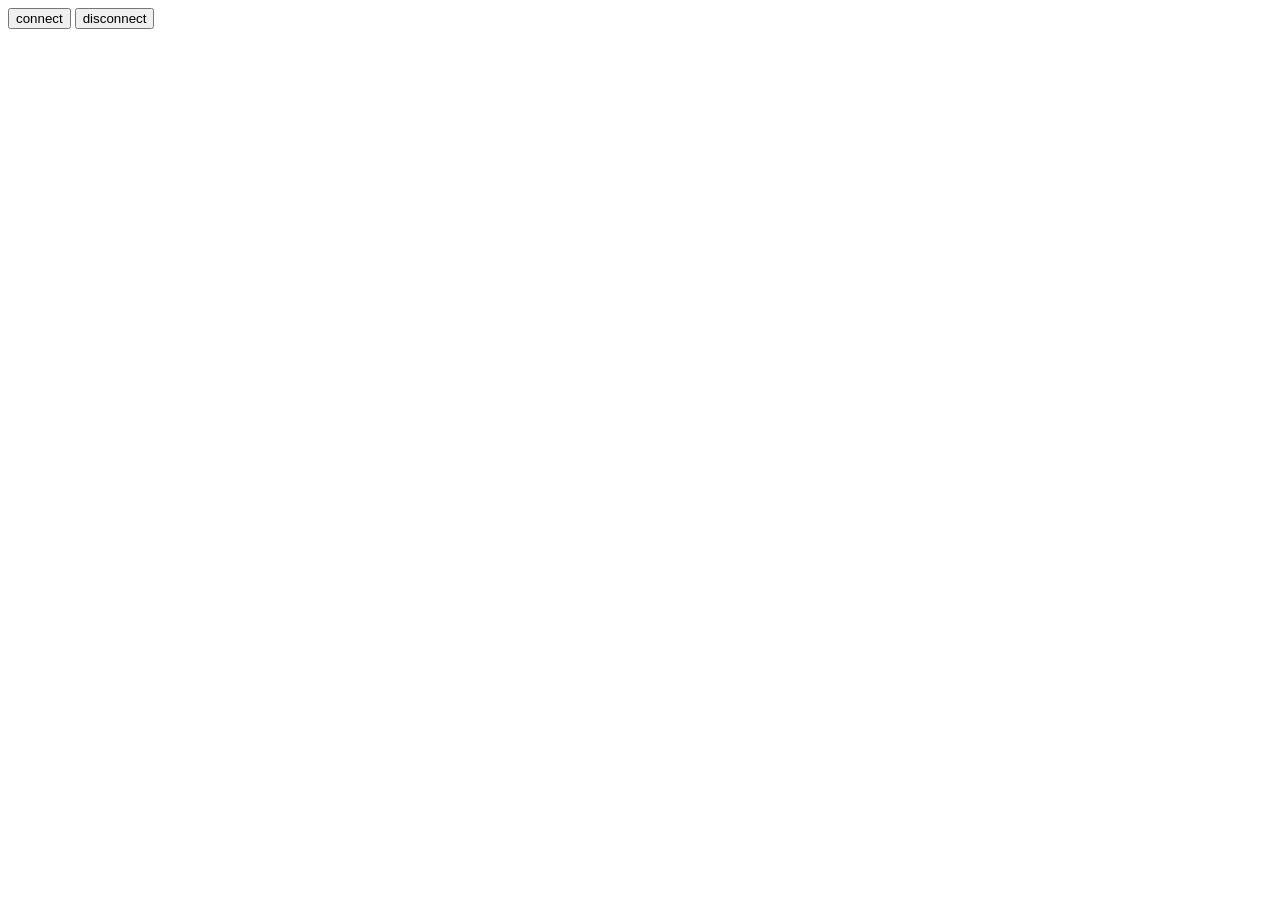
==== module/test.html @ 7f9ce39f "Adding files" ====
<!doctype html>
<html>
  <head>
    <meta charset="UTF-8">
  </head>
  <body>
    <input type="submit" class="button" name="connect" value="connect" />
    <input type="submit" class="button" name="disconnect" value="disconnect" />

    <script src="https://ajax.googleapis.com/ajax/libs/jquery/3.3.1/jquery.min.js"></script>

    <script>
      $(document).ready(function(){
          $('.button').click(function(){
              var clickBtnValue = $(this).val();
              var url = 'client.php';
              data =  {'action': clickBtnValue};
              $.post(url, data);
          });
      });

    </script>
  </body>
</html>
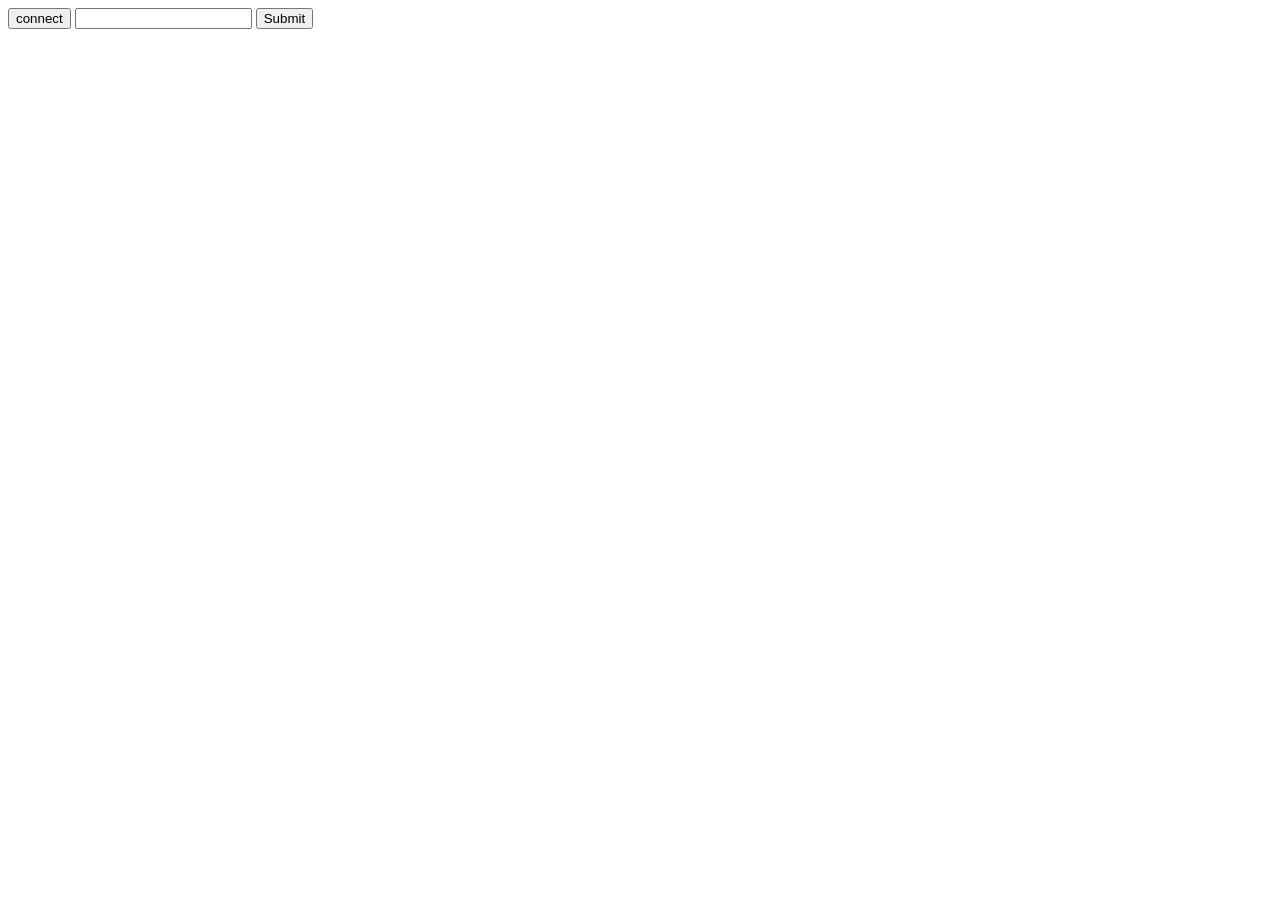
==== commit 22b7f7a6: "Updated version" ====
--- a/module/test.html
+++ b/module/test.html
@@ -4,19 +4,39 @@
     <meta charset="UTF-8">
   </head>
   <body>
-    <input type="submit" class="button" name="connect" value="connect" />
-    <input type="submit" class="button" name="disconnect" value="disconnect" />
+    <input type="submit" class="connectbutton" name="connect" id="connect" value="connect" />
+    <input type="text" name="cmd" id="cmd" />
+    <input type="submit" name="sub" id="sub" value="Submit" />
 
     <script src="https://ajax.googleapis.com/ajax/libs/jquery/3.3.1/jquery.min.js"></script>
 
     <script>
       $(document).ready(function(){
-          $('.button').click(function(){
-              var clickBtnValue = $(this).val();
-              var url = 'client.php';
-              data =  {'action': clickBtnValue};
-              $.post(url, data);
+        $("#connect").click(function(){
+          $.ajax({
+            type: "POST",
+            url: "client.php",
+            data: {
+              action: $("#connect").val()
+            },
+            success: function(result){
+              $("div").html(result);
+            }
           });
+        });
+
+        $("#sub").click(function(){
+          var cmd = $("#cmd").val();
+          $.ajax({
+            type: "POST",
+            url: "client.php",
+            cache: false,
+            data: "cmd=" + cmd,
+            success: function(result){
+              $("div").html(result);
+            }
+          });
+        });
       });
 
     </script>
